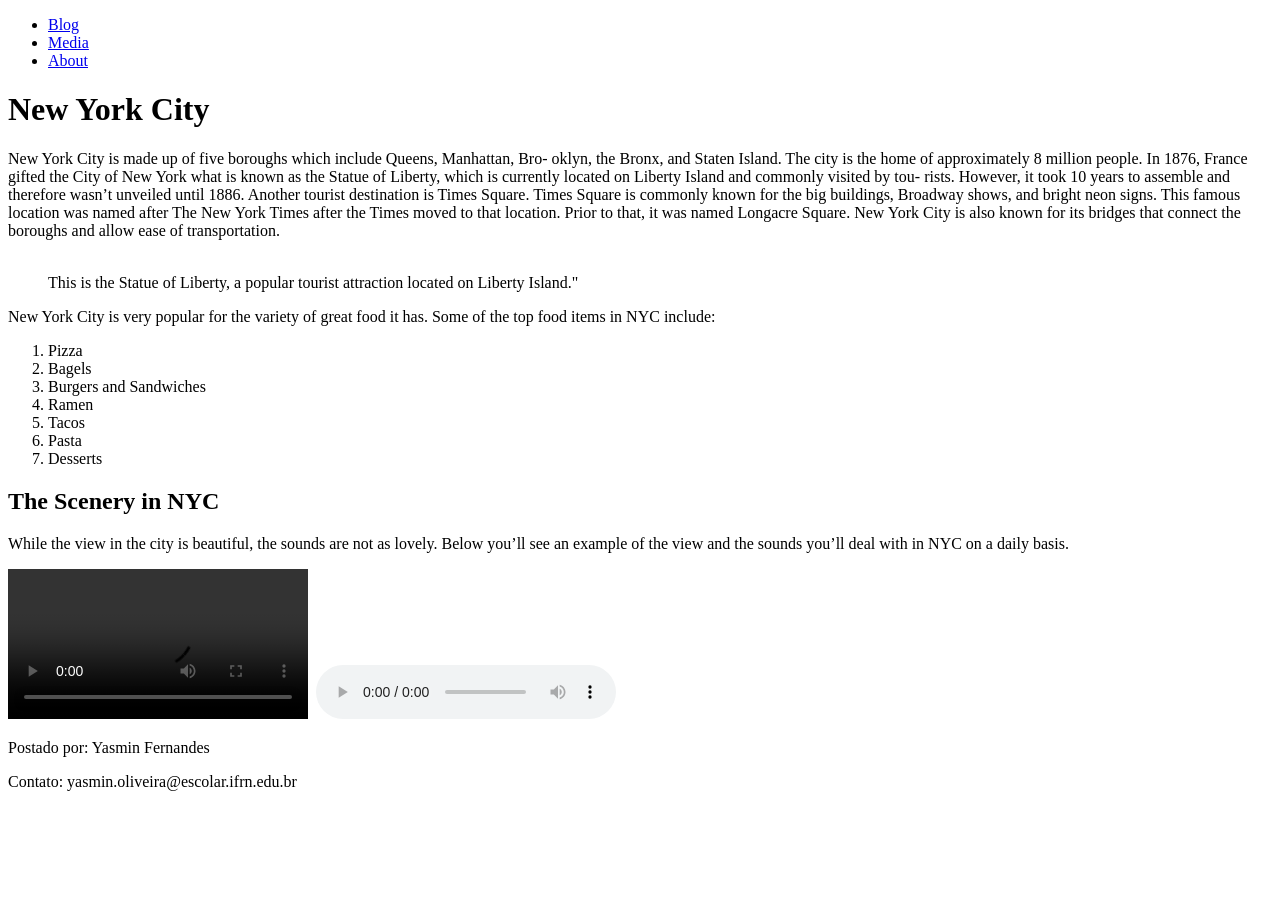
==== bimestre1/blogDaCidade/index.html @ e7eb2c19 "commit" ====
<!DOCTYPE html>
<html>
  <head>
    <link rel="stylesheet" href="style.css">
  </head>
  <body>  
    <nav>
        <ul>
            <li><a href="#blog">Blog</a></li>
            <li><a href="#media">Media</a></li>
            <li><a href="#about">About</a></li>
        </ul>
    </nav> 

    <header>
        <h1>New York City</h1>
    </header>

    <main>
        <section id="blog">
            <article>
                <p>New York City is made up of five boroughs which include Queens, Manhattan, Bro-
                    oklyn, the Bronx, and Staten Island. The city is the home of approximately 8 million
                    
                    people. In 1876, France gifted the City of New York what is known as the Statue
                    
                    of Liberty, which is currently located on Liberty Island and commonly visited by tou-
                    rists. However, it took 10 years to assemble and therefore wasn’t unveiled until 1886.
                    
                    Another tourist destination is Times Square. Times Square is commonly known for the
                    big buildings, Broadway shows, and bright neon signs. This famous location was named
                    after The New York Times after the Times moved to that location. Prior to that, it
                    was named Longacre Square. New York City is also known for its bridges that connect
                    the boroughs and allow ease of transportation.</p>
            </article>

        </section>

        <figure>
            <img src="https://content.codecademy.com/courses/Semantic%20HTML/statue-of-liberty.jpeg" alt=""> 
            <figcaption>This is the Statue of Liberty, a popular
                tourist attraction located on Liberty Island." </figcaption>
        </figure>
        <aside>
            <p>New York City
                is very popular for the variety of great food it has. Some of the top food items in NYC
                include:
            </p>
            <ol>
                <li>Pizza</li>
                <li>Bagels</li>
                <li>Burgers and Sandwiches</li>
                <li>Ramen</li>
                <li>Tacos</li>
                <li>Pasta</li>
                <li>Desserts</li>
            </ol>
        </aside>

        <section id="media">
            <article>
                <h2>The Scenery in NYC
                </h2>
                <p>While the view in the city is beautiful, the sounds are not as lovely. Below you’ll see
                    an example of the view and the sounds you’ll deal with in NYC on a daily basis.</p>

            </article>
            <video controls src="https://content.codecademy.com/courses/Semantic%20HTML/nyc-skyline-timelapse.mp4">
            </video>
            <embed src="https://content.codecademy.com/courses/Semantic%20HTML/nyc-skyline.jpeg" type="">
            
            <audio controls src="https://content.codecademy.com/courses/Semantic%20HTML/nyc-sounds.mov">

            </audio>





        </section>

    </main>
    <footer id="about">
        <p>Postado por: Yasmin Fernandes</p>
        <p>Contato: yasmin.oliveira@escolar.ifrn.edu.br</p>

    </footer>
     
  </body>
</html>
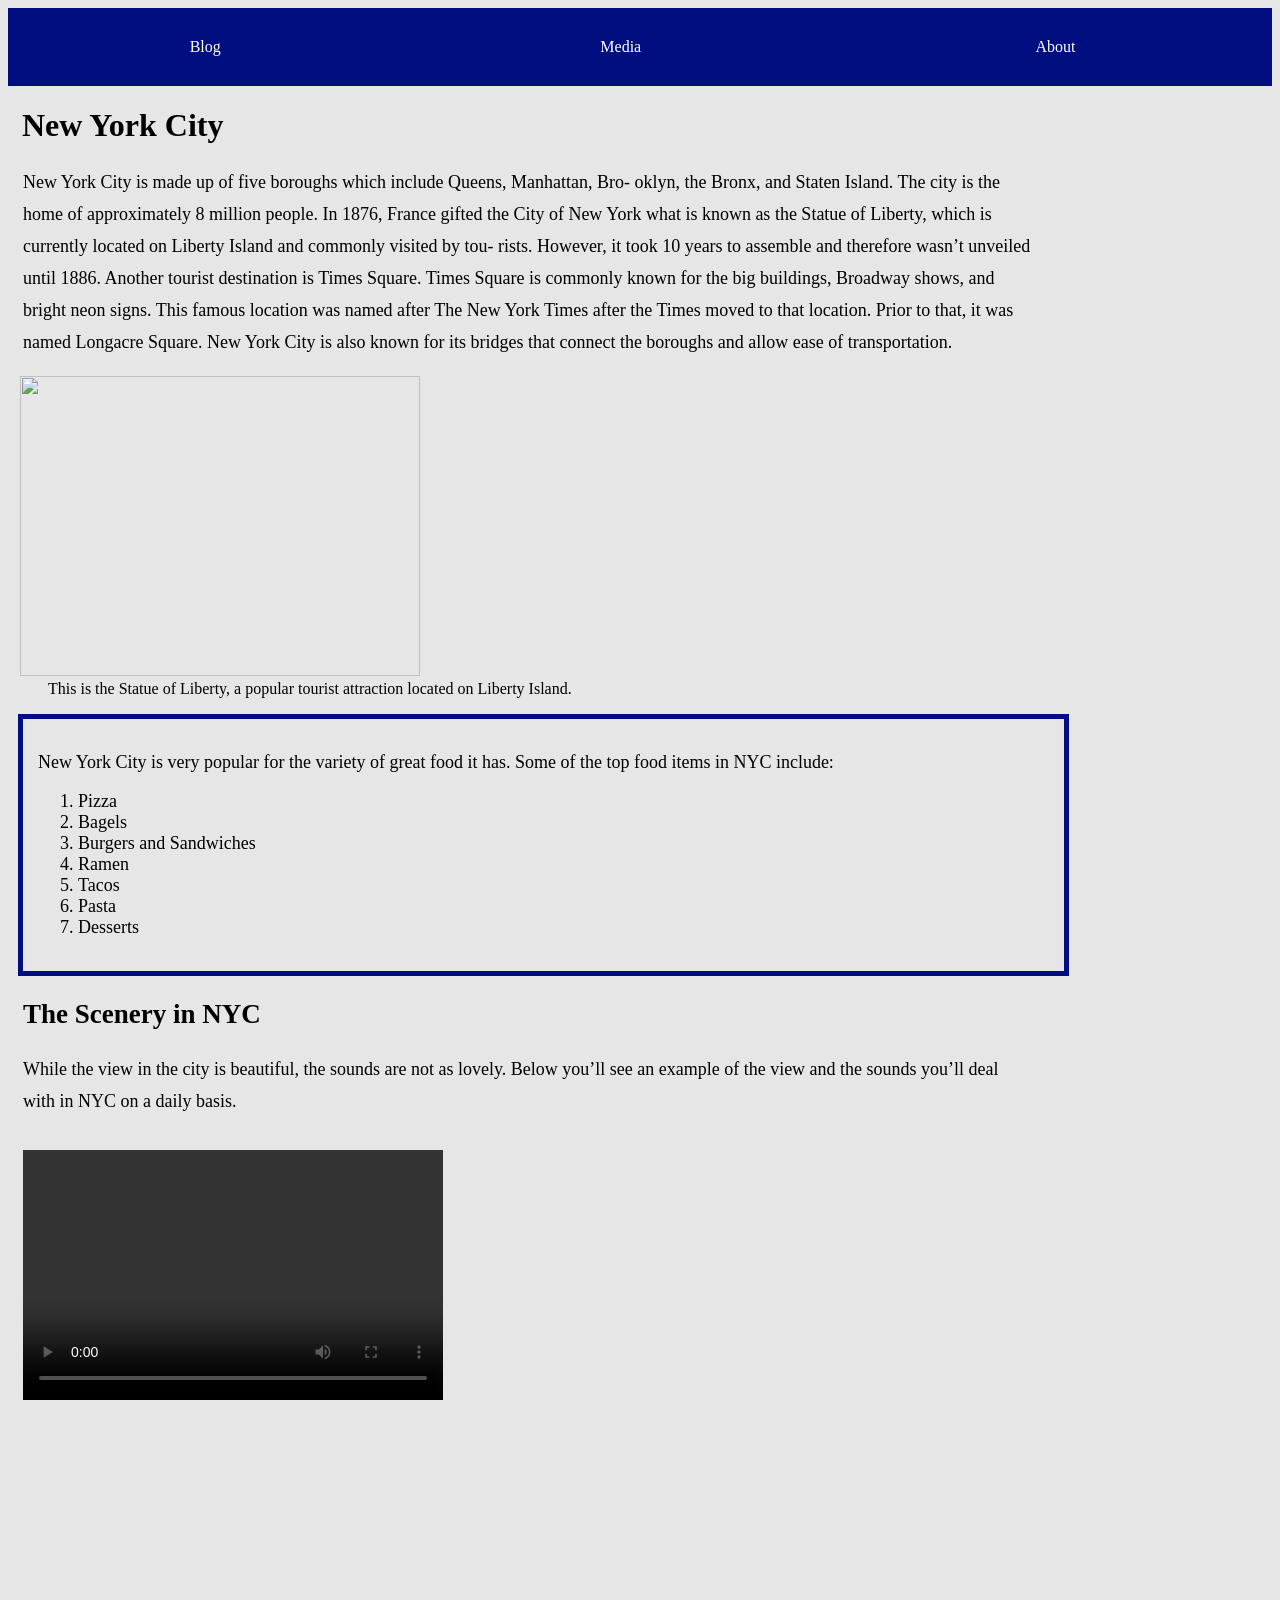
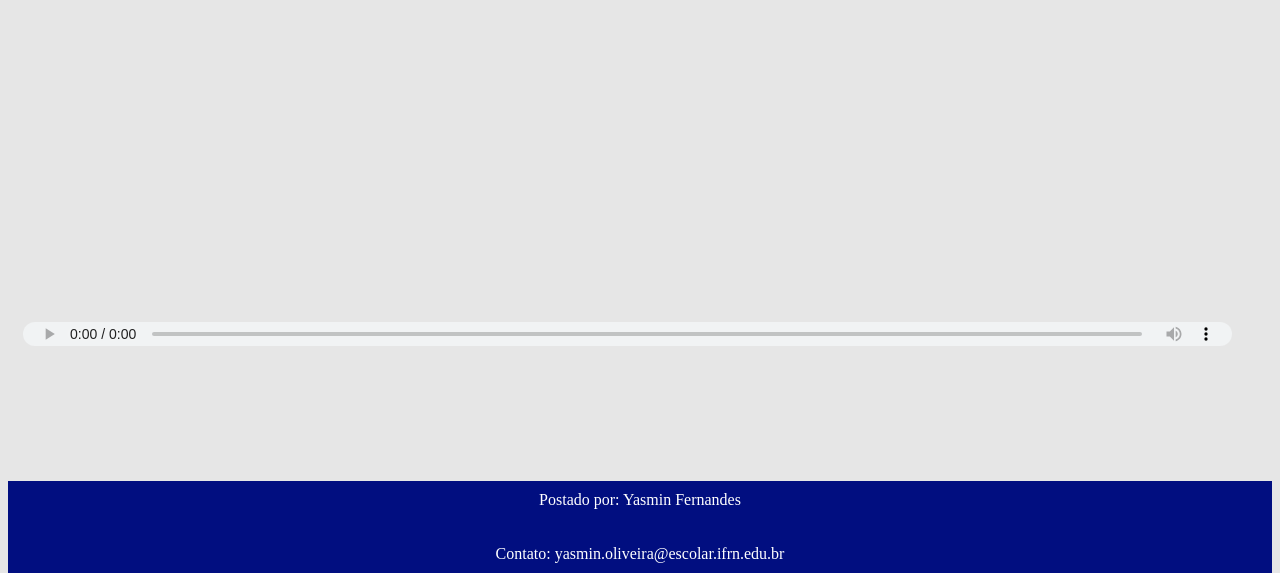
==== commit ee2cac18: "commit" ====
--- a/bimestre1/blogDaCidade/index.html
+++ b/bimestre1/blogDaCidade/index.html
@@ -39,7 +39,7 @@
         <figure>
             <img src="https://content.codecademy.com/courses/Semantic%20HTML/statue-of-liberty.jpeg" alt=""> 
             <figcaption>This is the Statue of Liberty, a popular
-                tourist attraction located on Liberty Island." </figcaption>
+                tourist attraction located on Liberty Island.</figcaption>
         </figure>
         <aside>
             <p>New York City
--- a/bimestre1/blogDaCidade/style.css
+++ b/bimestre1/blogDaCidade/style.css
@@ -0,0 +1,115 @@
+body {
+	background: #e6e6e6;
+}
+
+nav ul {
+	list-style-type: none;
+	margin: 0;
+	padding: 0;
+	overflow: hidden;
+	background-color: #010e80;
+	display: table;
+	width: 100%;
+}
+
+nav li {
+	display: table-cell
+}
+
+li a {
+	display: block;
+	color: white;
+	text-align: center;
+	padding: 30px 30px;
+	text-decoration: none;
+}
+
+li a:hover {
+	background-color: #111;
+}
+
+h2 a {
+	padding: 33px 25px;
+	color: white;
+	text-decoration: none;
+}
+
+h2 a:hover {
+	background-color: #111;
+}
+
+figcaption{
+  text-align:left;
+}
+
+header {
+	margin-left: 14px;
+}
+
+article {
+	text-align: left;
+	margin: 15px;
+	max-width: 80%;
+	font-size: 18px;
+	line-height: 32px;
+}
+
+img {
+	width: 400px;
+	height: 300px;
+  position:relative;
+  right:28px;
+}
+
+aside {
+	left: 10px;
+	border: 1px solid black;
+	padding: 15px;
+	max-width: 80%;
+	position: relative;
+	border-color: #010e80;
+	border-width: 5px;
+	font-size: 18px;
+}
+
+footer {
+	position: relative;
+	width: 100%;
+	bottom: -100px;
+	background-color: #010e80;
+}
+
+footer p {
+	color: white;
+	text-decoration: none;
+	padding: 10px;
+	text-align: center;
+	width: 100%;
+	box-sizing: border-box;
+}
+
+footer a {
+	color: white;
+	text-decoration: none;
+	text-align: center;
+	width: 100%;
+}
+
+video {
+	display: block;
+	width: 420px;
+	height: 250px;
+  padding:15px;
+}
+
+audio {
+	padding: 15px;
+	width: 98%;
+  box-sizing: border-box;
+}
+
+embed {
+	width: 400px;
+	height: 458px;
+  padding:15px;
+}
